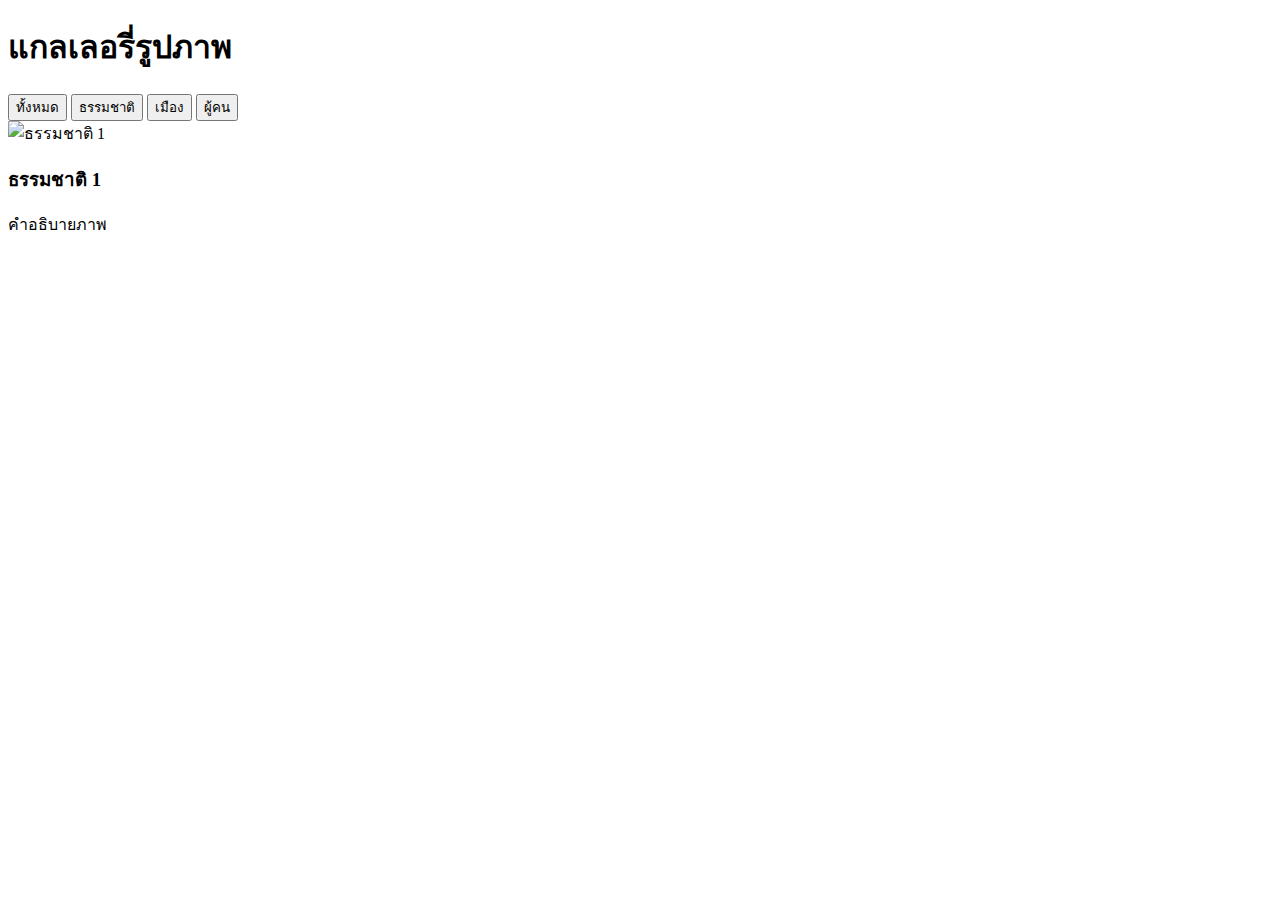
==== gallery.html @ dc632bba "เพิ่มโครงสร้าง HTML สำหรับแกลลอรี่" ====
<!-- gallery.html -->
<!DOCTYPE html>
<html lang="th">
<head>
 <meta charset="UTF-8">
 <meta name="viewport" content="width=device-width, initial-scale=1.0">
 <title>แกลเลอรี่รูปภาพ</title>
 <link rel="stylesheet" href="css/styles-gallery.css">
</head>
<body>
 <header class="header">
 <h1>แกลเลอรี่รูปภาพ</h1>
 <nav class="filters">
 <button class="filter-btn active" data-filter="all">ทั้งหมด</button>
 <button class="filter-btn" data-filter="nature">ธรรมชาติ</button>
 <button class="filter-btn" data-filter="city">เมือง</button>
 <button class="filter-btn" data-filter="people">ผู้คน</button>
 </nav>
 </header>
 <main class="gallery">
 <div class="gallery-item nature">
 <img src="https://images.unsplash.com/photo-1506905925346-21bda4d32df4
" alt="ธรรมชาติ 1">
 <div class="overlay">
 <h3>ธรรมชาติ 1</h3>
 <p>คําอธิบายภาพ</p>
 </div>
 </div>
 <!-- เพิ่มรูปภาพอื่นๆ ในลักษณะเดียวกัน -->
 </main>
</body>
</html>
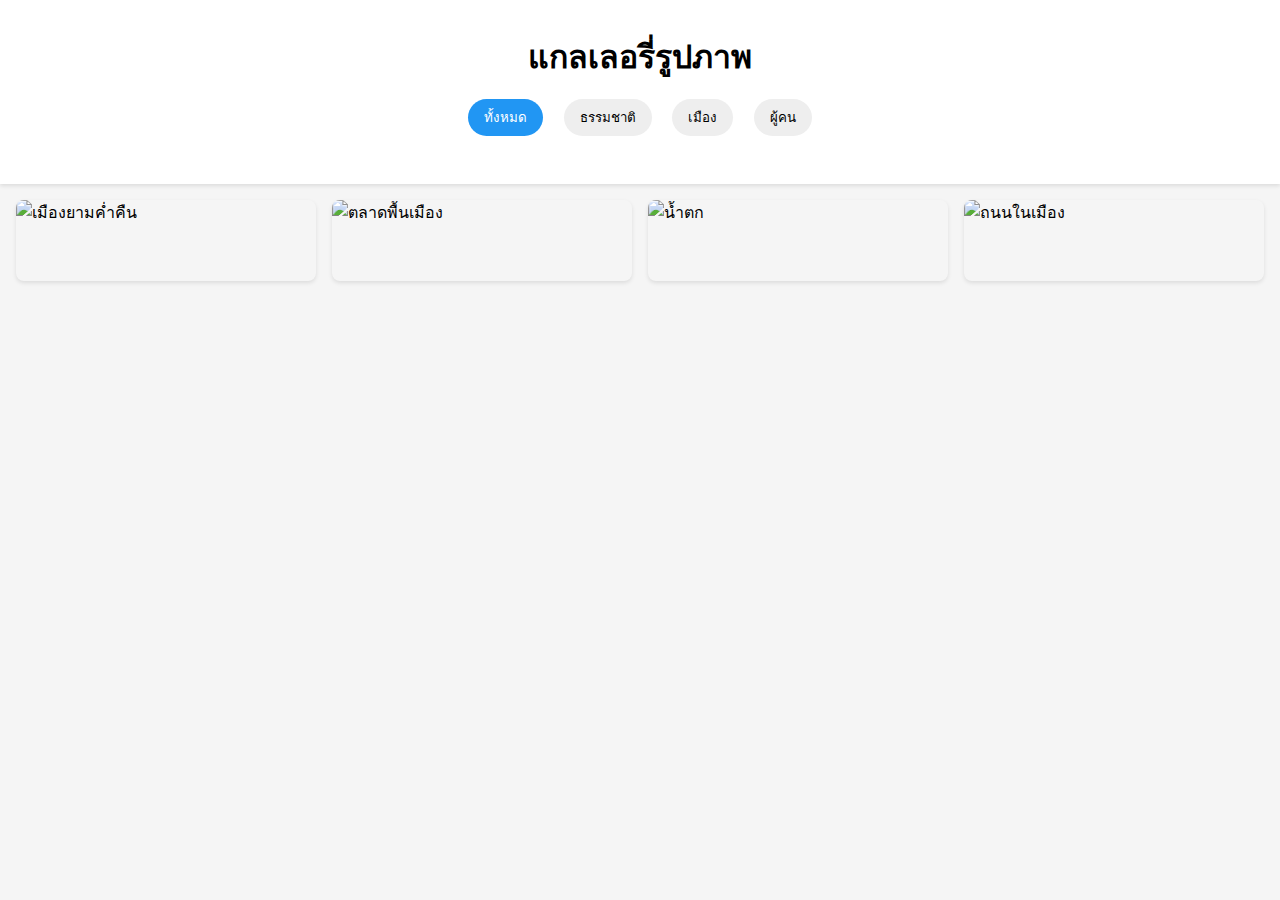
==== commit bbdca6f7: "เเพิ่มรูปภาพและ Lazy Loading" ====
--- a/gallery.html
+++ b/gallery.html
@@ -18,14 +18,46 @@
  </nav>
  </header>
  <main class="gallery">
- <div class="gallery-item nature">
- <img src="https://images.unsplash.com/photo-1506905925346-21bda4d32df4
-" alt="ธรรมชาติ 1">
- <div class="overlay">
- <h3>ธรรมชาติ 1</h3>
- <p>คําอธิบายภาพ</p>
- </div>
- </div>
+    <div class="gallery-item city">
+        <img
+        src="https://images.unsplash.com/photo-1449824913935-59a10b8d2000"
+        alt="เมืองยามคํ่าคืน"
+        />
+        <div class="overlay">
+        <h3>เมืองยามคํ่าคืน</h3>
+        <p>แสงไฟระยิบระยับในเมืองใหญ่</p>
+        </div>
+        </div>
+        <div class="gallery-item people">
+        <img
+        src="https://images.unsplash.com/photo-1517457373958-b7bdd4587205"
+        alt="ตลาดพื้นเมือง"
+        />
+        <div class="overlay">
+        <h3>ตลาดพื้นเมือง</h3>
+        <p>วิถีชวิตในตลาดท ้องถิ่น ี </p>
+        </div>
+        </div>
+        <div class="gallery-item nature">
+        <img
+        src="https://images.unsplash.com/photo-1432405972618-c60b0225b8f9"
+        alt="นํ้าตก"
+        />
+        <div class="overlay">
+        <h3>นํ้าตก</h3>
+        <p>นํ้าตกท่ามกลางธรรมชาติ</p>
+        </div>
+        </div>
+        <div class="gallery-item city">
+        <img
+        src="https://images.unsplash.com/photo-1444723121867-7a241cacace9"
+        alt="ถนนในเมือง"
+        />
+        <div class="overlay">
+        <h3>ถนนในเมือง</h3>
+        <p>การจราจรและชวิตในเมือง ี </p>
+        </div>
+        </div>
  <!-- เพิ่มรูปภาพอื่นๆ ในลักษณะเดียวกัน -->
  </main>
 </body>
--- a/css/styles-gallery.css
+++ b/css/styles-gallery.css
@@ -0,0 +1,84 @@
+/* styles-gallery.css */
+* {
+    margin: 0;
+    padding: 0;
+    box-sizing: border-box;
+   }
+   body {
+    font-family: -apple-system, BlinkMacSystemFont, 'Segoe UI', Roboto, sans-serif;
+    line-height: 1.6;
+    background: #f5f5f5;
+   }
+   .header {
+    text-align: center;
+    padding: 2rem;
+    background: white;
+    box-shadow: 0 2px 4px rgba(0,0,0,0.1);
+   }
+   .filters {
+    margin: 1rem 0;
+   }
+   .filter-btn {
+    padding: 0.5rem 1rem;
+    margin: 0 0.5rem;
+    border: none;
+    border-radius: 25px;
+    background: #eee;
+    cursor: pointer;
+    transition: all 0.3s ease;
+   }
+   .filter-btn.active {
+    background: #2196F3;
+    color: white;
+   }
+   .gallery {
+    display: grid;
+    grid-template-columns: repeat(auto-fill, minmax(300px, 1fr));
+    gap: 1rem;
+    padding: 1rem;
+   }
+   .gallery-item {
+    position: relative;
+    overflow: hidden;
+    border-radius: 8px;
+    box-shadow: 0 2px 4px rgba(0,0,0,0.1);
+   }
+   .gallery-item img {
+    width: 100%;
+    height: 100%;
+    object-fit: cover;
+    display: block;
+   }
+   /* สํ
+าหรับแท็บเล็ต */
+@media (max-width: 768px) {
+    .gallery {
+    grid-template-columns: repeat(2, 1fr);
+    }
+   
+    .filters {
+    display: flex;
+    flex-wrap: wrap;
+    justify-content: center;
+    gap: 0.5rem;
+    }
+   
+    .filter-btn {
+    flex: 0 1 calc(50% - 1rem);
+    }
+   }
+   /* สํ
+   าหรับมือถือ */
+   @media (max-width: 480px) {
+    .gallery {
+    grid-template-columns: 1fr;
+    }
+   
+    .filter-btn {
+    flex: 1 1 100%;
+    }
+   
+    .header h1 {
+    font-size: 1.5rem;
+    }
+   }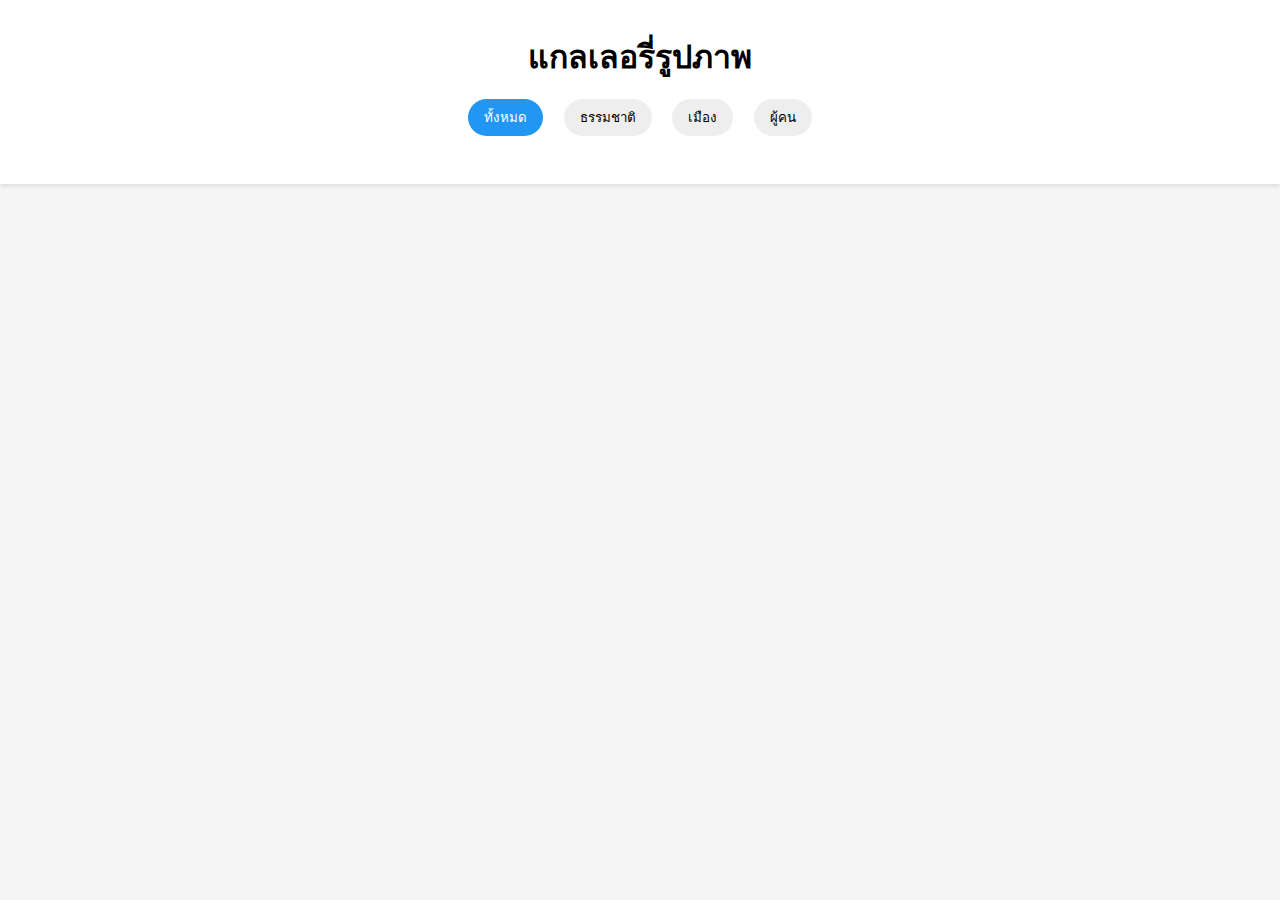
==== commit 6d6e873f: "เชอมต่อ ื่ JavaScript" ====
--- a/gallery.html
+++ b/gallery.html
@@ -61,4 +61,5 @@
  <!-- เพิ่มรูปภาพอื่นๆ ในลักษณะเดียวกัน -->
  </main>
 </body>
+<script src="js/script.js"></script>
 </html>--- a/css/styles-gallery.css
+++ b/css/styles-gallery.css
@@ -81,4 +81,30 @@
     .header h1 {
     font-size: 1.5rem;
     }
-   }+   }/* เพิ่มใน styles.css */
+.overlay {
+    position: absolute;
+    bottom: 0;
+    left: 0;
+    right: 0;
+    background: rgba(0,0,0,0.7);
+    color: white;
+    padding: 1rem;
+    transform: translateY(100%);
+    transition: transform 0.3s ease;
+   }
+   .gallery-item:hover .overlay {
+    transform: translateY(0);
+   }
+   @keyframes fadeIn {
+    from { opacity: 0; }
+    to { opacity: 1; }
+   }
+   .gallery-item {
+    opacity: 0;
+    animation: fadeIn 0.5s ease-out forwards;
+   }
+   .gallery-item:nth-child(1) { animation-delay: 0.1s; }
+   .gallery-item:nth-child(2) { animation-delay: 0.2s; }
+   .gallery-item:nth-child(3) { animation-delay: 0.3s; }
+   /* และอื่นๆ */